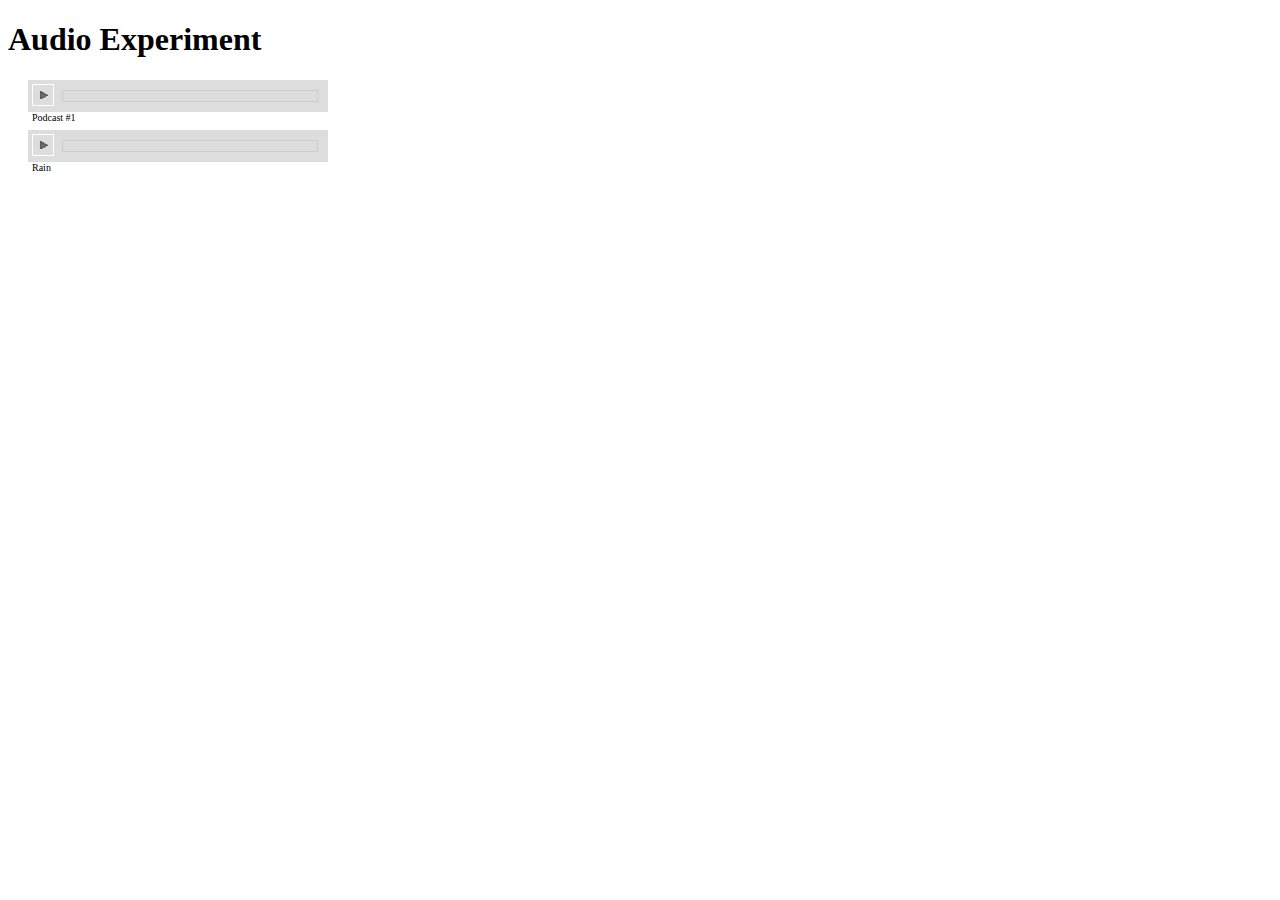
==== index.html @ 07235116 "remove test.html (renamed to index.html) reset player UI after sound finishes playing" ====
<!DOCTYPE html>
<html>
<head>
<script src="http://ajax.googleapis.com/ajax/libs/jquery/1.10.2/jquery.min.js"></script>
<script src="script/soundmanager2-jsmin.js"></script>
<style type="text/css">
.audio {
  margin: 20px;
  height: 30px;
  width: 300px;
}

.audio p {
  margin: 0px;
  font-size: 10px;
  padding-left: 4px;
}

.audio-inner {
  background-color: #ddd;
  overflow: auto;
}

.audio .play-pause {
  position: absolute;
  width: 20px;
  height: 20px;
  margin: 4px;
  border: 1px solid #fff;
  background-color: #eee;
  background: url("images/sprite20.png") 0 0 no-repeat;  
}

.audio .play-pause:hover {
  background-color: #ccf;
}

.audio.playing .play-pause {
  background: url("images/sprite20.png") -20px 0 no-repeat
}

.audio .meter {
  margin: 10px 10px 10px 34px;
  width: auto;
  height: 10px;
  border: 1px solid #ccc;
}

.audio .progress {
  height: 10px;
  width: 0%;
  background-color: #79f;
}
</style>
<script>

var player = null;

function UltraSimplePlayer(elm) {
  var self = this;
  this.element = elm;
  this.sound = null;
  var $audio = $(elm); // jQuery object for the '.audio' element

  // store this instance in the static players array
  this.index = UltraSimplePlayer.players.length;
  UltraSimplePlayer.players[this.index] = this;

  // reference the index from the .audio element data
  $audio.data('audio_index', this.index);
 
  $audio.append( UltraSimplePlayer.innerTemplate );
  
  var url = $audio.attr('url');
  var title = $audio.attr('title');
  console.log('hello '+this.index+' '+title);

  $audio.find('p').text(title);

  $audio.find('.play-pause').click(function(e) { 
    var oldSound = UltraSimplePlayer.stop();

    // if this sound was the the one that was stopped, we're done
    // otherwise, we need to play this sound
    if ((self.sound == null) || (oldSound != self.sound)) {
      self.play();      
    }
  });

  // create sound object
  this.createSound = function() {
    if (self.sound == null) {
      self.sound = soundManager.createSound({url: url,
            id: String(self.index),
            onfinish: self.events.onfinish,
            whileplaying: self.whileplaying});
      self.sound.element = self.element;
    }
  } 
  this.play = function() {
    if (self.sound == null) {
      // create the sound when we play it the first time
      self.createSound();
    }
    UltraSimplePlayer.currentSound = self.sound;
    self.sound.play();
    console.log('play '+ self.element);
    $(self.element).addClass('playing'); 
    
  }
  
  this.events = {
    onfinish: function() {
      $(self.element).removeClass('playing'); 
      $(self.sound.element).find('.progress').width('0%');
    }
  }
  this.whileplaying = function() {
    var percent_done = self.sound.position / self.sound.duration * 100;
    console.log('-->' + self.sound.id + ':' + percent_done + '%');
    $(self.sound.element).find('.progress').width(percent_done + '%');
  }

}
UltraSimplePlayer.innerTemplate = [
    "<div class='audio-inner'>",
    "  <div class='play-pause'></div>",
    "  <div class='meter'>",
    "    <div class='progress'></div>",
    "  </div>",
    "</div>",
    "<p>text</p>"
  ].join("\n");

// stop the sound that was playing
// if a sound was stopped, return it
UltraSimplePlayer.stop = function() {
  console.log('stop self.currentSound='+this.currentSound);
  var oldSound = null;
  if (this.currentSound && this.currentSound.playState == 1) {
    console.log('---------------> PAUSE '+this.currentSound.id)
    this.currentSound.pause();
    $(this.currentSound.element).removeClass('playing');
    //$('.audio .play-pause').eq(Number(this.currentSound.id)).removeClass('playing');
    oldSound = this.currentSound;
    this.currentSound = null;
  } 
  return oldSound;
}

UltraSimplePlayer.setup = function() {
  UltraSimplePlayer.players = [];
  UltraSimplePlayer.currentSound = null;
  $('.audio').each(function(index, elm) {
     new UltraSimplePlayer(elm);
  });
}

soundManager.setup({
  // where to find flash audio SWFs, as needed
  url: 'swf',
  // optional: prefer HTML5 over Flash for MP3/MP4
  preferFlash: false,
  onready: function() {
    console.log('ready')
    // SM2 is ready to play audio!
    UltraSimplePlayer.setup();
  }
});
</script>
</head>
<body>
<h1>Audio Experiment</h1>
<div class="audio" 
     url="http://ia601002.us.archive.org/0/items/Episode1SarahAndJasonPodcast/Episode%201%20-%20Sarah%20and%20Jason%20Podcast.mp4" 
     title="Podcast #1"/>
</div>

<div class="audio" 
     url="http://www.schillmania.com/projects/soundmanager2/demo/_mp3/rain.mp3" 
     title="Rain"/>
</div>


</body>
</html>
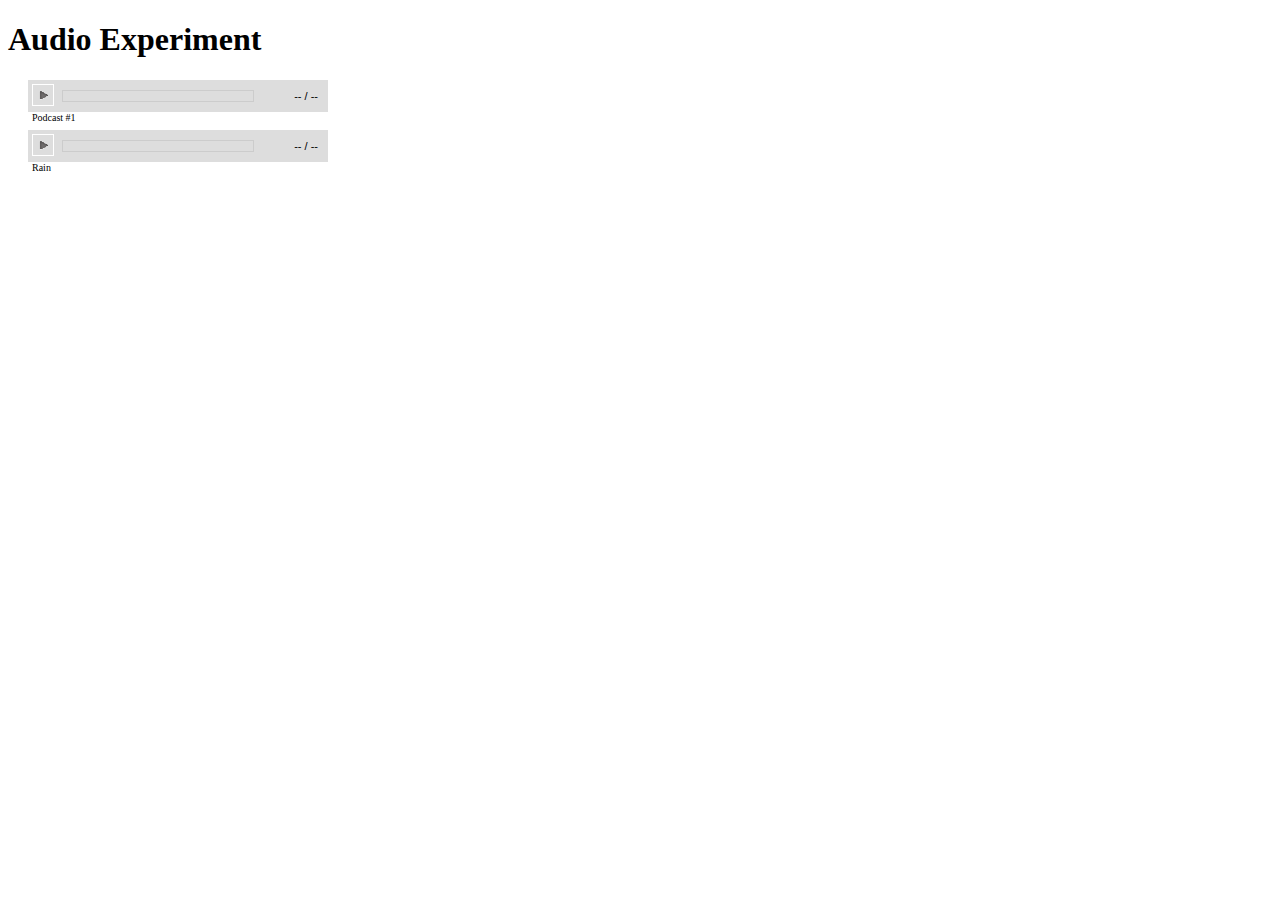
==== commit 9b7160fe: "added timer" ====
--- a/index.html
+++ b/index.html
@@ -17,6 +17,7 @@
 }
 
 .audio-inner {
+  position: relative;
   background-color: #ddd;
   overflow: auto;
 }
@@ -40,7 +41,7 @@
 }
 
 .audio .meter {
-  margin: 10px 10px 10px 34px;
+  margin: 10px 74px 10px 34px;
   width: auto;
   height: 10px;
   border: 1px solid #ccc;
@@ -50,6 +51,15 @@
   height: 10px;
   width: 0%;
   background-color: #79f;
+}
+
+.audio .time {
+  display: block;
+  position: absolute;
+  top: 10px;
+  right: 10px;
+  font-family: sans-serif;
+  font-size: 11px;
 }
 </style>
 <script>
@@ -73,7 +83,6 @@
   
   var url = $audio.attr('url');
   var title = $audio.attr('title');
-  console.log('hello '+this.index+' '+title);
 
   $audio.find('p').text(title);
 
@@ -104,9 +113,22 @@
     }
     UltraSimplePlayer.currentSound = self.sound;
     self.sound.play();
-    console.log('play '+ self.element);
     $(self.element).addClass('playing'); 
     
+  }
+  // millisecond to time string conversion
+  this.ms2time = function(ms) {
+    var seconds = 0;
+    var total_seconds = Math.round( ms / 1000 );
+    var minutes = Math.round ( total_seconds / 60 );
+    if (minutes == 0) seconds = total_seconds;
+    else seconds = total_seconds % minutes;
+    if (seconds < 10) seconds = '0' + seconds;
+    return minutes + ":" + seconds
+  }
+  this.updateTime = function() {
+    $(self.element).find('.now').text(this.ms2time(self.sound.position));
+    $(self.element).find('.duration').text(this.ms2time(self.sound.duration));
   }
   
   this.events = {
@@ -117,8 +139,8 @@
   }
   this.whileplaying = function() {
     var percent_done = self.sound.position / self.sound.duration * 100;
-    console.log('-->' + self.sound.id + ':' + percent_done + '%');
     $(self.sound.element).find('.progress').width(percent_done + '%');
+    self.updateTime();
   }
 
 }
@@ -128,6 +150,11 @@
     "  <div class='meter'>",
     "    <div class='progress'></div>",
     "  </div>",
+    "  <div class='time'>",
+    "     <span class='now'>--</span>",
+    "      / ",
+    "     <span class='duration'>--</span>",
+    "  </div>",
     "</div>",
     "<p>text</p>"
   ].join("\n");
@@ -135,10 +162,8 @@
 // stop the sound that was playing
 // if a sound was stopped, return it
 UltraSimplePlayer.stop = function() {
-  console.log('stop self.currentSound='+this.currentSound);
   var oldSound = null;
   if (this.currentSound && this.currentSound.playState == 1) {
-    console.log('---------------> PAUSE '+this.currentSound.id)
     this.currentSound.pause();
     $(this.currentSound.element).removeClass('playing');
     //$('.audio .play-pause').eq(Number(this.currentSound.id)).removeClass('playing');
@@ -162,7 +187,6 @@
   // optional: prefer HTML5 over Flash for MP3/MP4
   preferFlash: false,
   onready: function() {
-    console.log('ready')
     // SM2 is ready to play audio!
     UltraSimplePlayer.setup();
   }
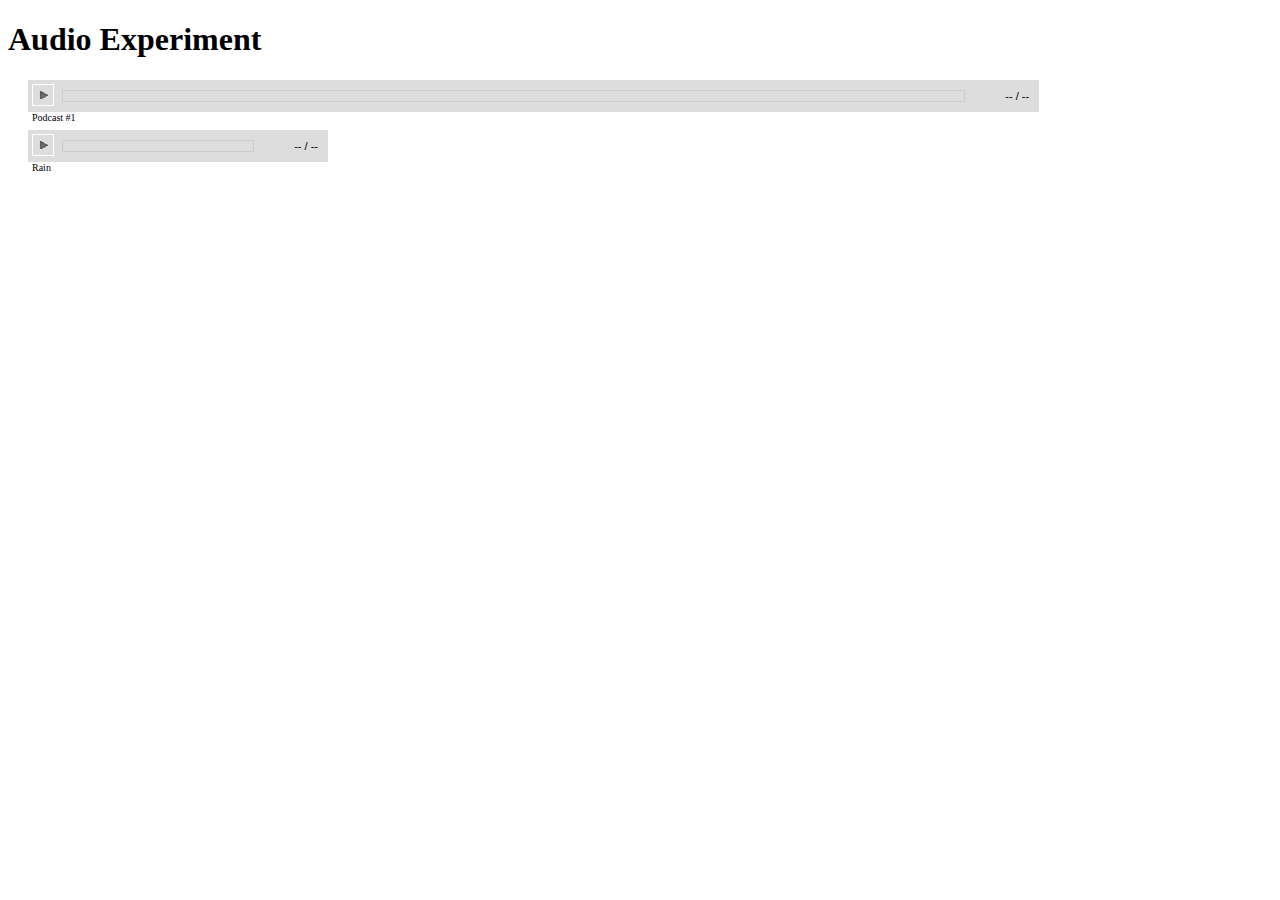
==== commit a226ed0a: "by default, player width should be size of container" ====
--- a/index.html
+++ b/index.html
@@ -2,209 +2,27 @@
 <html>
 <head>
 <script src="http://ajax.googleapis.com/ajax/libs/jquery/1.10.2/jquery.min.js"></script>
-<script src="script/soundmanager2-jsmin.js"></script>
-<style type="text/css">
-.audio {
-  margin: 20px;
-  height: 30px;
-  width: 300px;
-}
+<script src="js/soundmanager2-jsmin.js"></script>
+<script src="js/ultra-simple-audio.js"></script>
+<link rel="stylesheet" type="text/css" href="css/ultra-simple-audio.css" />
 
-.audio p {
-  margin: 0px;
-  font-size: 10px;
-  padding-left: 4px;
-}
-
-.audio-inner {
-  position: relative;
-  background-color: #ddd;
-  overflow: auto;
-}
-
-.audio .play-pause {
-  position: absolute;
-  width: 20px;
-  height: 20px;
-  margin: 4px;
-  border: 1px solid #fff;
-  background-color: #eee;
-  background: url("images/sprite20.png") 0 0 no-repeat;  
-}
-
-.audio .play-pause:hover {
-  background-color: #ccf;
-}
-
-.audio.playing .play-pause {
-  background: url("images/sprite20.png") -20px 0 no-repeat
-}
-
-.audio .meter {
-  margin: 10px 74px 10px 34px;
-  width: auto;
-  height: 10px;
-  border: 1px solid #ccc;
-}
-
-.audio .progress {
-  height: 10px;
-  width: 0%;
-  background-color: #79f;
-}
-
-.audio .time {
-  display: block;
-  position: absolute;
-  top: 10px;
-  right: 10px;
-  font-family: sans-serif;
-  font-size: 11px;
-}
-</style>
-<script>
-
-var player = null;
-
-function UltraSimplePlayer(elm) {
-  var self = this;
-  this.element = elm;
-  this.sound = null;
-  var $audio = $(elm); // jQuery object for the '.audio' element
-
-  // store this instance in the static players array
-  this.index = UltraSimplePlayer.players.length;
-  UltraSimplePlayer.players[this.index] = this;
-
-  // reference the index from the .audio element data
-  $audio.data('audio_index', this.index);
- 
-  $audio.append( UltraSimplePlayer.innerTemplate );
-  
-  var url = $audio.attr('url');
-  var title = $audio.attr('title');
-
-  $audio.find('p').text(title);
-
-  $audio.find('.play-pause').click(function(e) { 
-    var oldSound = UltraSimplePlayer.stop();
-
-    // if this sound was the the one that was stopped, we're done
-    // otherwise, we need to play this sound
-    if ((self.sound == null) || (oldSound != self.sound)) {
-      self.play();      
-    }
-  });
-
-  // create sound object
-  this.createSound = function() {
-    if (self.sound == null) {
-      self.sound = soundManager.createSound({url: url,
-            id: String(self.index),
-            onfinish: self.events.onfinish,
-            whileplaying: self.whileplaying});
-      self.sound.element = self.element;
-    }
-  } 
-  this.play = function() {
-    if (self.sound == null) {
-      // create the sound when we play it the first time
-      self.createSound();
-    }
-    UltraSimplePlayer.currentSound = self.sound;
-    self.sound.play();
-    $(self.element).addClass('playing'); 
-    
-  }
-  // millisecond to time string conversion
-  this.ms2time = function(ms) {
-    var seconds = 0;
-    var total_seconds = Math.round( ms / 1000 );
-    var minutes = Math.round ( total_seconds / 60 );
-    if (minutes == 0) seconds = total_seconds;
-    else seconds = total_seconds % minutes;
-    if (seconds < 10) seconds = '0' + seconds;
-    return minutes + ":" + seconds
-  }
-  this.updateTime = function() {
-    $(self.element).find('.now').text(this.ms2time(self.sound.position));
-    $(self.element).find('.duration').text(this.ms2time(self.sound.duration));
-  }
-  
-  this.events = {
-    onfinish: function() {
-      $(self.element).removeClass('playing'); 
-      $(self.sound.element).find('.progress').width('0%');
-    }
-  }
-  this.whileplaying = function() {
-    var percent_done = self.sound.position / self.sound.duration * 100;
-    $(self.sound.element).find('.progress').width(percent_done + '%');
-    self.updateTime();
-  }
-
-}
-UltraSimplePlayer.innerTemplate = [
-    "<div class='audio-inner'>",
-    "  <div class='play-pause'></div>",
-    "  <div class='meter'>",
-    "    <div class='progress'></div>",
-    "  </div>",
-    "  <div class='time'>",
-    "     <span class='now'>--</span>",
-    "      / ",
-    "     <span class='duration'>--</span>",
-    "  </div>",
-    "</div>",
-    "<p>text</p>"
-  ].join("\n");
-
-// stop the sound that was playing
-// if a sound was stopped, return it
-UltraSimplePlayer.stop = function() {
-  var oldSound = null;
-  if (this.currentSound && this.currentSound.playState == 1) {
-    this.currentSound.pause();
-    $(this.currentSound.element).removeClass('playing');
-    //$('.audio .play-pause').eq(Number(this.currentSound.id)).removeClass('playing');
-    oldSound = this.currentSound;
-    this.currentSound = null;
-  } 
-  return oldSound;
-}
-
-UltraSimplePlayer.setup = function() {
-  UltraSimplePlayer.players = [];
-  UltraSimplePlayer.currentSound = null;
-  $('.audio').each(function(index, elm) {
-     new UltraSimplePlayer(elm);
-  });
-}
-
-soundManager.setup({
-  // where to find flash audio SWFs, as needed
-  url: 'swf',
-  // optional: prefer HTML5 over Flash for MP3/MP4
-  preferFlash: false,
-  onready: function() {
-    // SM2 is ready to play audio!
-    UltraSimplePlayer.setup();
-  }
-});
-</script>
 </head>
 <body>
 <h1>Audio Experiment</h1>
+
+<div style="width:80%">
 <div class="audio" 
      url="http://ia601002.us.archive.org/0/items/Episode1SarahAndJasonPodcast/Episode%201%20-%20Sarah%20and%20Jason%20Podcast.mp4" 
      title="Podcast #1"/>
 </div>
+</div>
 
+<div style="width:300px">
 <div class="audio" 
      url="http://www.schillmania.com/projects/soundmanager2/demo/_mp3/rain.mp3" 
      title="Rain"/>
 </div>
-
+</div>
 
 </body>
 </html>
--- a/css/ultra-simple-audio.css
+++ b/css/ultra-simple-audio.css
@@ -0,0 +1,62 @@
+
+
+.audio {
+  margin: 20px;
+  height: 30px;
+  width: 100%;
+}
+
+.audio p {
+  margin: 0px;
+  font-size: 10px;
+  padding-left: 4px;
+}
+
+.audio-inner {
+  position: relative;
+  background-color: #ddd;
+  overflow: auto;
+}
+
+.audio .play-pause {
+  position: absolute;
+  width: 20px;
+  height: 20px;
+  margin: 4px;
+  border: 1px solid #fff;
+  background-color: #eee;
+  background: url("../images/sprite20.png") 0 0 no-repeat;  
+}
+
+.audio .play-pause:hover {
+  background-color: #ccf;
+}
+
+.audio.playing .play-pause {
+  background: url("../images/sprite20.png") -20px 0 no-repeat
+}
+
+.audio .meter {
+  margin: 10px 74px 10px 34px;
+  width: auto;
+  height: 10px;
+  border: 1px solid #ccc;
+  position: relative;
+}
+
+.audio .progress {
+  height: 10px;
+  width: 0%;
+  background-color: #79f;
+}
+
+.audio .time {
+  display: block;
+  position: absolute;
+  top: 10px;
+  right: 10px;
+  font-family: sans-serif;
+  font-size: 11px;
+}
+
+
